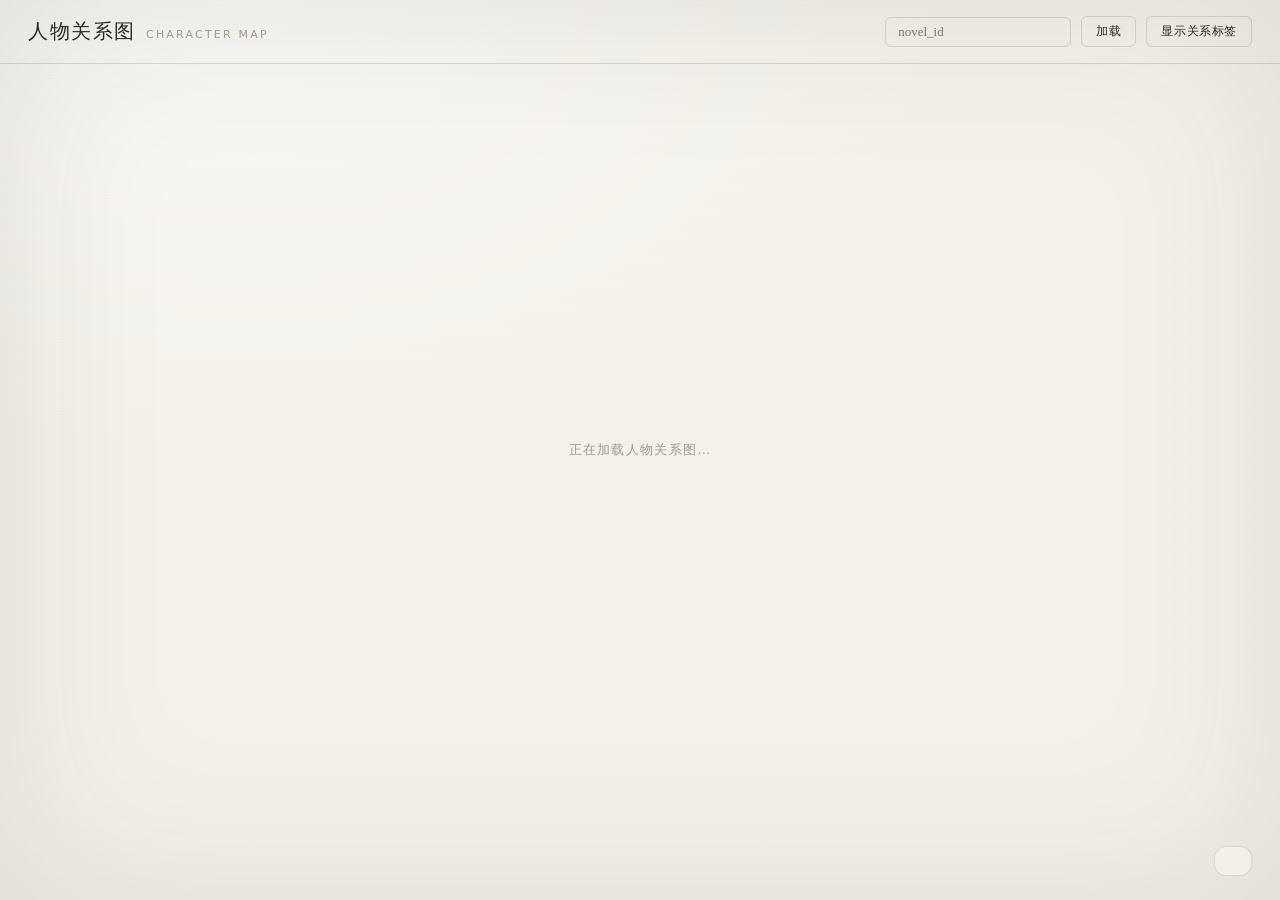
==== novel_game/graphic/relation.html @ 1cc36b70 "chore: 建立仓库首次提交，纳入 novel_game 全部源码与项目文档 - 还原误删事故中丢失的全部文件（novel_game 130 项、.github/agents 5 个智能体、PRD/" ====
<!DOCTYPE html>
<html lang="zh-CN">
<head>
    <meta charset="utf-8">
    <meta name="viewport" content="width=device-width, initial-scale=1.0">
    <title>人物关系图</title>
    <style>
        :root {
            --bg-0: #f4f1ea;
            --bg-1: #ece7dc;
            --ink-0: #2b2823;
            --ink-1: #6f6a5e;
            --ink-2: #a09a8c;
            --line: rgba(43, 40, 35, 0.14);
            --font-song: "Songti SC", "Noto Serif CJK SC", "Source Han Serif SC", "SimSun", serif;
            --font-sans: "PingFang SC", "Microsoft YaHei", system-ui, sans-serif;
        }
        body {
            margin: 0;
            background: var(--bg-0);
            color: var(--ink-0);
            font-family: var(--font-song);
            overflow: hidden;
        }
        /* 纸感背景层 */
        .backdrop {
            position: fixed; inset: 0; z-index: -3;
            background:
                radial-gradient(1200px 800px at 20% 0%, rgba(255,255,255,0.5), transparent 60%),
                var(--bg-0);
        }
        .grain {
            position: fixed; inset: 0; z-index: -2; pointer-events: none;
            opacity: 0.35; mix-blend-mode: multiply;
            background-image: repeating-linear-gradient(
                0deg, transparent 0 2px, rgba(43,40,35,0.015) 2px 3px);
        }
        .vignette {
            position: fixed; inset: 0; z-index: -1; pointer-events: none;
            box-shadow: inset 0 0 180px rgba(43, 40, 35, 0.10);
        }

        /* 顶栏 */
        .topbar {
            display: flex; align-items: center; justify-content: space-between;
            padding: 16px 28px;
            border-bottom: 1px solid var(--line);
            position: relative; z-index: 5;
        }
        .title { font-size: 20px; letter-spacing: 0.08em; }
        .title .sub {
            font-family: var(--font-sans); font-size: 11px; color: var(--ink-2);
            letter-spacing: 0.2em; margin-left: 10px;
        }
        .controls { display: flex; align-items: center; gap: 10px; }
        .controls input {
            border: 1px solid var(--line); background: transparent;
            color: var(--ink-0); padding: 6px 12px; border-radius: 6px;
            font-family: var(--font-song); font-size: 13px; width: 160px;
        }
        .controls button {
            border: 1px solid var(--line); background: transparent;
            color: var(--ink-0); padding: 6px 14px; border-radius: 6px;
            font-family: var(--font-sans); font-size: 12px; letter-spacing: 0.05em;
            cursor: pointer; transition: all 0.2s ease;
        }
        .controls button:hover { border-color: var(--ink-0); }

        svg { display: block; }

        /* 连线：低饱和，默认关系文字隐藏 */
        .link line {
            stroke: #b0a890;
            stroke-opacity: 0.35;
            stroke-width: 1.2;
            transition: stroke-opacity 0.2s ease, stroke-width 0.2s ease;
        }
        .link.highlight line { stroke-opacity: 0.85; stroke-width: 2; }
        .link.dim line { stroke-opacity: 0.08; }
        .link text {
            fill: var(--ink-1);
            font-family: var(--font-sans);
            font-size: 11px;
            letter-spacing: 0.05em;
            text-anchor: middle;
            dominant-baseline: middle;
            paint-order: stroke;
            stroke: var(--bg-0);
            stroke-width: 3px;
            stroke-linejoin: round;
            pointer-events: none;
            opacity: 0;
            transition: opacity 0.2s ease;
        }
        .link.highlight text { opacity: 1; }

        /* 节点：胶囊形，内嵌文字 */
        .node .pill { cursor: pointer; transition: all 0.2s ease; }
        .node .pill rect {
            fill: var(--bg-1);
            stroke: var(--ink-0);
            stroke-width: 1;
            opacity: 1;
            transition: opacity 0.2s ease, stroke-width 0.2s ease;
        }
        .node.lead .pill rect { fill: var(--ink-0); }
        .node.support .pill rect { fill: var(--bg-1); }
        .node.group .pill rect { fill: #fff; }
        .node.dim .pill rect { opacity: 0.25; }
        .node.dim .pill text { opacity: 0.35; }
        .node.highlight .pill rect { stroke-width: 2; }
        .node .pill text {
            font-family: var(--font-song);
            font-size: 14px;
            fill: var(--ink-0);
            text-anchor: middle;
            dominant-baseline: middle;
            pointer-events: none;
        }
        .node.lead .pill text { fill: var(--bg-0); }

        /* 图例：仅角色分类 */
        .legend {
            position: fixed;
            right: 28px; bottom: 24px;
            background: rgba(244, 241, 234, 0.92);
            backdrop-filter: blur(6px);
            border: 1px solid var(--line);
            border-radius: 12px;
            padding: 14px 18px;
            z-index: 10;
        }
        .legend h4 {
            font-family: var(--font-sans); font-size: 11px;
            letter-spacing: 0.18em; color: var(--ink-2); margin: 0 0 10px;
            font-weight: 400;
        }
        .legend-row {
            display: flex; align-items: center; gap: 8px;
            font-family: var(--font-sans); font-size: 12px;
            color: var(--ink-1); margin-bottom: 5px;
        }
        .legend-dot {
            width: 14px; height: 8px; border-radius: 2px;
            flex-shrink: 0;
        }

        /* Tooltip：浅底卡片，与主站一致 */
        .tooltip {
            position: absolute;
            background: var(--bg-0);
            color: var(--ink-0);
            padding: 10px 14px;
            border-radius: 10px;
            border: 1px solid var(--line);
            font-size: 13px;
            pointer-events: none;
            z-index: 1000;
            max-width: 280px;
            box-shadow: 0 6px 18px rgba(43, 40, 35, 0.08);
            font-family: var(--font-song);
            opacity: 0;
            transition: opacity 0.15s ease;
        }
        .tooltip.show { opacity: 1; }
        .tooltip .name { font-size: 16px; letter-spacing: 0.04em; }
        .tooltip .meta {
            margin-top: 3px;
            font-family: var(--font-sans); font-size: 11px;
            color: var(--ink-2); letter-spacing: 0.1em;
        }
        .tooltip .rels { margin-top: 8px; }
        .tooltip .rel-item {
            margin-top: 3px; font-size: 12px; color: var(--ink-1);
        }
        .tooltip .rel-item b { color: var(--ink-0); font-weight: 600; }

        /* 加载态 */
        .empty-hint {
            position: fixed; inset: 0;
            display: flex; align-items: center; justify-content: center;
            color: var(--ink-2); font-family: var(--font-sans); font-size: 13px;
            letter-spacing: 0.1em;
        }
    </style>
</head>
<body>
    <div class="backdrop"></div>
    <div class="grain"></div>
    <div class="vignette"></div>

    <div class="topbar">
        <div class="title">人物关系图<span class="sub">CHARACTER MAP</span></div>
        <div class="controls">
            <input type="text" id="novel-id" placeholder="novel_id">
            <button onclick="loadGraph()">加载</button>
            <button onclick="toggleLabels()" id="btn-toggle">显示关系标签</button>
        </div>
    </div>

    <svg id="graph"></svg>
    <div class="legend" id="legend"></div>
    <div class="tooltip" id="tooltip"></div>
    <div class="empty-hint" id="emptyHint">正在加载人物关系图…</div>

    <script src="https://d3js.org/d3.v7.min.js"></script>
    <script>
        const LINK_COLORS = {
            '亲情': '#8b4513', '师徒': '#b8860b', '敌对': '#a0522d',
            '感情': '#9c4f6e', '盟友': '#5a7d4e', '主仆': '#6b5b73'
        };
        const GROUP_COLOR = { '主角': '#2b2823', '配角': '#ece7dc', '配角团': '#ffffff' };
        let linkLabelsVisible = false;
        let simulation = null;

        function toggleLabels() {
            linkLabelsVisible = !linkLabelsVisible;
            d3.selectAll('.link text').style('opacity', linkLabelsVisible ? 1 : null);
            document.getElementById('btn-toggle').textContent =
                linkLabelsVisible ? '隐藏关系标签' : '显示关系标签';
        }

        function renderLegend() {
            const legend = d3.select('#legend');
            legend.html('');
            legend.append('h4').text('角色分类');
            legend.append('div').attr('class', 'legend-row')
                .html(`<span class="legend-dot" style="background:#2b2823"></span>主角`);
            legend.append('div').attr('class', 'legend-row')
                .html(`<span class="legend-dot" style="background:#ece7dc;border:1px solid #2b2823"></span>配角`);
            legend.append('div').attr('class', 'legend-row')
                .html(`<span class="legend-dot" style="background:#fff;border:1px solid #2b2823"></span>配角团`);
        }

        async function loadGraph() {
            const params = new URLSearchParams(window.location.search);
            const novelId = document.getElementById('novel-id').value || params.get('novel_id');
            if (!novelId) { d3.select('#emptyHint').text('请先上传小说'); return; }

            const hint = d3.select('#emptyHint');
            hint.style('display', 'flex').text('正在加载人物关系图…');

            let data;
            try {
                const res = await fetch(`/api/novel/${novelId}/graph`);
                data = await res.json();
            } catch (e) {
                hint.text('加载失败，请检查服务是否运行');
                return;
            }

            const nodes = data.nodes || [];
            const links = data.links || [];
            if (!nodes.length) {
                hint.text('暂无人物关系数据');
                return;
            }
            hint.style('display', 'none');
            renderLegend();

            const svg = d3.select('#graph');
            svg.selectAll('*').remove();
            const width = window.innerWidth, height = window.innerHeight - 62;
            svg.attr('width', width).attr('height', height);

            simulation = d3.forceSimulation(nodes)
                .force('link', d3.forceLink(links).id(d => d.id).distance(130))
                .force('charge', d3.forceManyBody().strength(-420))
                .force('center', d3.forceCenter(width / 2, height / 2))
                .velocityDecay(0.4);

            const tooltip = d3.select('#tooltip');

            const linkGroup = svg.selectAll('.link').data(links).enter().append('g')
                .attr('class', 'link');

            linkGroup.append('line')
                .attr('stroke', d => LINK_COLORS[d.type] || '#b0a890');

            linkGroup.append('text')
                .text(d => d.relation || d.type || '');

            const node = svg.selectAll('.node').data(nodes).enter().append('g')
                .attr('class', d => {
                    if (d.group === '主角') return 'node lead';
                    if (d.group === '配角团') return 'node group';
                    return 'node support';
                })
                .call(d3.drag()
                    .on('start', (e, d) => {
                        if (!e.active) simulation.alphaTarget(0.3).restart();
                        d.fx = d.x; d.fy = d.y;
                    })
                    .on('drag', (e, d) => { d.fx = e.x; d.fy = e.y; })
                    .on('end', (e, d) => {
                        if (!e.active) simulation.alphaTarget(0);
                        // 拖拽后保持固定，不自动回弹
                    }));

            // 测量文本宽度并绘制胶囊形节点
            const tmpText = svg.append('text').attr('font-family', 'Songti SC, serif')
                .attr('font-size', '14px').style('visibility', 'hidden');
            nodes.forEach(d => {
                tmpText.text(d.id);
                const w = tmpText.node().getComputedTextLength();
                d.pillW = Math.max(56, Math.min(180, w + 28));
                d.pillH = 32;
            });
            tmpText.remove();

            const pill = node.append('g').attr('class', 'pill');
            pill.append('rect')
                .attr('x', d => -d.pillW / 2)
                .attr('y', d => -d.pillH / 2)
                .attr('width', d => d.pillW)
                .attr('height', d => d.pillH)
                .attr('rx', 16).attr('ry', 16);
            pill.append('text').attr('y', 1).text(d => d.id);

            // 节点 hover：高亮相连，其余淡化
            node.on('mouseover', function(e, d) {
                    const linked = new Set();
                    linked.add(d.id);
                    links.forEach(l => {
                        const s = l.source.id || l.source, t = l.target.id || l.target;
                        if (s === d.id) { linked.add(t); }
                        if (t === d.id) { linked.add(s); }
                    });
                    node.classed('highlight', n => n.id === d.id)
                        .classed('dim', n => !linked.has(n.id));
                    linkGroup.classed('highlight', l => {
                        const s = l.source.id || l.source, t = l.target.id || l.target;
                        return s === d.id || t === d.id;
                    }).classed('dim', l => {
                        const s = l.source.id || l.source, t = l.target.id || l.target;
                        return s !== d.id && t !== d.id;
                    });
                    d3.select(this).select('.pill rect').attr('stroke-width', 2);

                    // tooltip
                    const relatedLinks = links.filter(l => {
                        const s = l.source.id || l.source, t = l.target.id || l.target;
                        return s === d.id || t === d.id;
                    });
                    const relHtml = relatedLinks.map(l => {
                        const s = l.source.id || l.source, t = l.target.id || l.target;
                        const other = s === d.id ? t : s;
                        return `<div class="rel-item">与 <b>${other}</b>：${l.relation || l.type || '未知'}</div>`;
                    }).join('');
                    tooltip.html(
                        `<div class="name">${d.id}</div>` +
                        `<div class="meta">${d.group || '—'} · 重要性 ${d.weight || '-'} 分</div>` +
                        (relHtml ? `<div class="rels">${relHtml}</div>` : '')
                    ).classed('show', true);
                })
                .on('mousemove', function(e) {
                    const bw = tooltip.node().offsetWidth;
                    const bh = tooltip.node().offsetHeight;
                    let x = e.pageX + 14, y = e.pageY + 14;
                    if (x + bw > window.innerWidth) x = e.pageX - bw - 14;
                    if (y + bh > window.innerHeight) y = e.pageY - bh - 14;
                    tooltip.style('left', x + 'px').style('top', y + 'px');
                })
                .on('mouseout', function() {
                    node.classed('highlight', false).classed('dim', false);
                    linkGroup.classed('highlight', false).classed('dim', false);
                    tooltip.classed('show', false);
                });

            // 连线 hover
            linkGroup.on('mouseover', function(e, d) {
                    const s = d.source.id || d.source, t = d.target.id || d.target;
                    node.classed('highlight', n => n.id === s || n.id === t)
                        .classed('dim', n => n.id !== s && n.id !== t);
                    linkGroup.classed('highlight', l => l === d)
                        .classed('dim', l => l !== d);
                    tooltip.html(
                        `<div class="name">${s} ↔ ${t}</div>` +
                        `<div class="rels"><div class="rel-item">${d.relation || ''} <b>（${d.type || '—'}）</b></div></div>`
                    ).classed('show', true);
                })
                .on('mousemove', function(e) {
                    const bw = tooltip.node().offsetWidth;
                    let x = e.pageX + 14, y = e.pageY + 14;
                    if (x + bw > window.innerWidth) x = e.pageX - bw - 14;
                    tooltip.style('left', x + 'px').style('top', y + 'px');
                })
                .on('mouseout', function() {
                    node.classed('highlight', false).classed('dim', false);
                    linkGroup.classed('highlight', false).classed('dim', false);
                    tooltip.classed('show', false);
                });

            simulation.on('tick', () => {
                linkGroup.select('line')
                    .attr('x1', d => d.source.x).attr('y1', d => d.source.y)
                    .attr('x2', d => d.target.x).attr('y2', d => d.target.y);
                linkGroup.select('text')
                    .attr('x', d => (d.source.x + d.target.x) / 2)
                    .attr('y', d => (d.source.y + d.target.y) / 2)
                    .attr('transform', d => {
                        const dx = d.target.x - d.source.x;
                        const dy = d.target.y - d.source.y;
                        let angle = Math.atan2(dy, dx) * 180 / Math.PI;
                        if (angle > 90 || angle < -90) angle += 180;
                        return `rotate(${angle}, ${(d.source.x + d.target.x) / 2}, ${(d.source.y + d.target.y) / 2})`;
                    });
                node.attr('transform', d => `translate(${d.x},${d.y})`);
            });
        }

        // 窗口缩放时重设中心
        window.addEventListener('resize', () => {
            if (simulation) {
                simulation.force('center', d3.forceCenter(window.innerWidth / 2, (window.innerHeight - 62) / 2));
                simulation.alpha(0.3).restart();
            }
        });

        // 自动从 URL 参数加载
        (function () {
            const params = new URLSearchParams(window.location.search);
            const novelId = params.get('novel_id');
            if (novelId) {
                document.getElementById('novel-id').value = novelId;
                loadGraph();
            }
        })();
    </script>
</body>
</html>
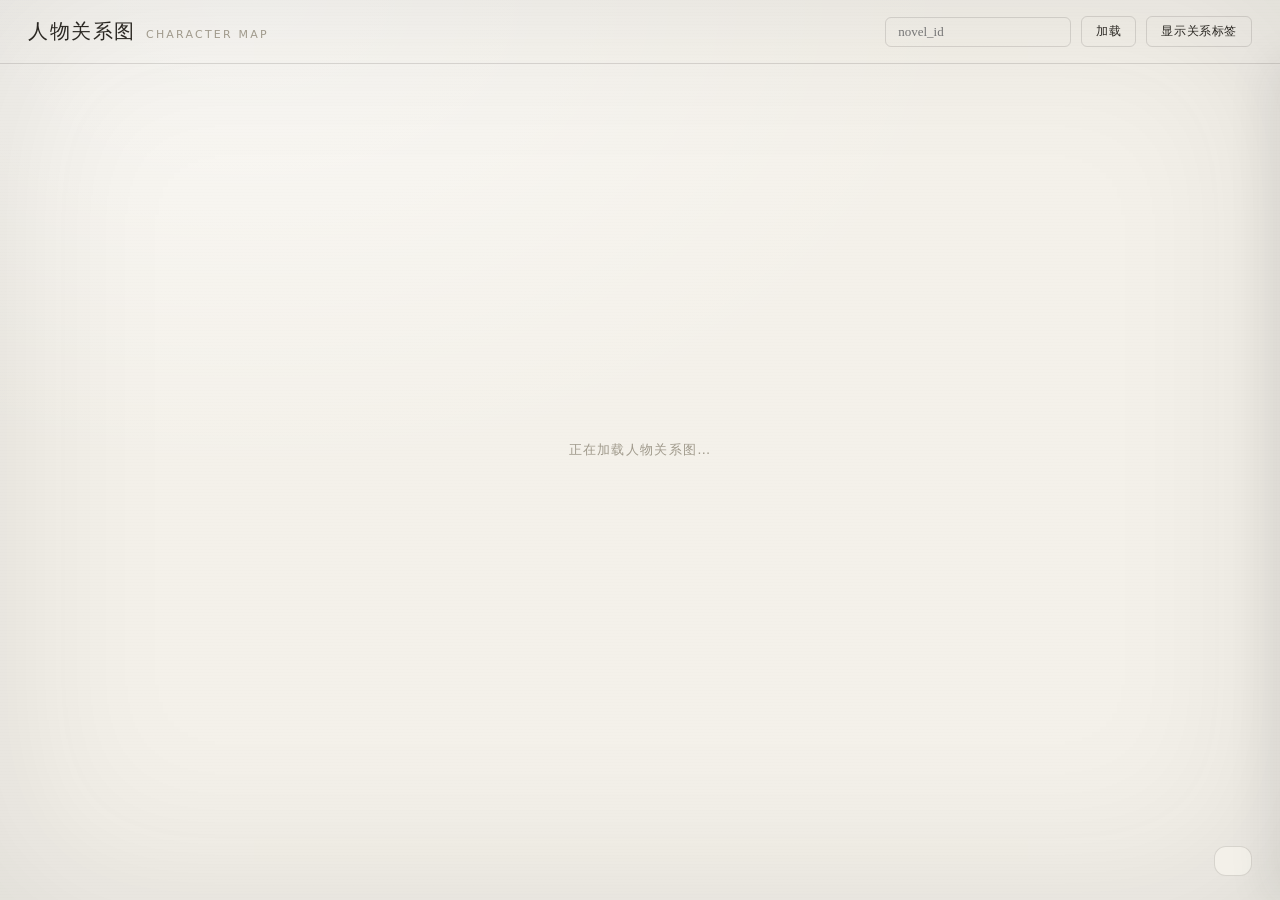
==== commit ccef05ff: "N2 关系图字体对齐 + 角色百科（需求②/需求④ 原文出处） 字体对齐：relation.html 的 --font-song/--font-sans 与主站 style.css 完全一致。 原栈首" ====
--- a/novel_game/graphic/relation.html
+++ b/novel_game/graphic/relation.html
@@ -12,8 +12,10 @@
             --ink-1: #6f6a5e;
             --ink-2: #a09a8c;
             --line: rgba(43, 40, 35, 0.14);
-            --font-song: "Songti SC", "Noto Serif CJK SC", "Source Han Serif SC", "SimSun", serif;
-            --font-sans: "PingFang SC", "Microsoft YaHei", system-ui, sans-serif;
+            --font-song: "华文宋体", "STSong", "Songti SC", "Noto Serif CJK SC",
+                         "Source Han Serif SC", "SimSun", serif;
+            --font-sans: "华文细黑", "STXihei", "PingFang SC", "Microsoft YaHei",
+                         system-ui, sans-serif;
         }
         body {
             margin: 0;
@@ -175,6 +177,63 @@
         }
         .tooltip .rel-item b { color: var(--ink-0); font-weight: 600; }
 
+        /* 角色百科面板：点击节点后从右侧滑出 */
+        .codex {
+            position: fixed; top: 62px; right: 0; bottom: 0;
+            width: 340px; max-width: 86vw;
+            background: rgba(236, 231, 220, 0.96);
+            backdrop-filter: blur(8px);
+            border-left: 1px solid var(--line);
+            box-shadow: -12px 0 40px rgba(43, 40, 35, 0.08);
+            padding: 22px 24px 32px;
+            overflow-y: auto;
+            scrollbar-width: thin;
+            z-index: 20;
+            transform: translateX(100%);
+            transition: transform 0.28s ease;
+        }
+        .codex.show { transform: none; }
+        .codex-head { display: flex; align-items: baseline; gap: 10px; }
+        .codex-name { font-size: 20px; letter-spacing: 0.06em; }
+        .codex-meta {
+            font-family: var(--font-sans); font-size: 11px;
+            color: var(--ink-2); letter-spacing: 0.12em;
+        }
+        .codex-close {
+            margin-left: auto; border: none; background: transparent;
+            color: var(--ink-2); font-size: 18px; line-height: 1;
+            cursor: pointer; padding: 0 2px;
+        }
+        .codex-close:hover { color: var(--ink-0); }
+        .codex-sec { margin-top: 18px; }
+        .codex-sec h5 {
+            font-family: var(--font-sans); font-size: 11px; font-weight: 400;
+            letter-spacing: 0.18em; color: var(--ink-2); margin: 0 0 6px;
+        }
+        .codex-sec p { font-size: 13px; line-height: 1.85; color: var(--ink-1); }
+        .codex-sec ul { list-style: none; }
+        .codex-sec li {
+            font-size: 13px; line-height: 1.8; color: var(--ink-1);
+            padding-left: 14px; position: relative;
+        }
+        .codex-sec li::before {
+            content: "·"; position: absolute; left: 4px; color: var(--ink-2);
+        }
+        .codex-sec li b { color: var(--ink-0); font-weight: 400; }
+        .codex-sec .excerpt {
+            border-left: 2px solid var(--line); padding-left: 10px;
+            margin-top: 8px; font-size: 12.5px; line-height: 1.8;
+            color: var(--ink-1); max-height: 8.5em; overflow: hidden;
+        }
+        .codex-sec .excerpt .src {
+            display: block; font-family: var(--font-sans); font-size: 10.5px;
+            color: var(--ink-2); letter-spacing: 0.1em; margin-bottom: 2px;
+        }
+        .codex-hint {
+            margin-top: 18px; font-family: var(--font-sans); font-size: 12px;
+            color: var(--ink-2); letter-spacing: 0.1em;
+        }
+
         /* 加载态 */
         .empty-hint {
             position: fixed; inset: 0;
@@ -200,6 +259,7 @@
 
     <svg id="graph"></svg>
     <div class="legend" id="legend"></div>
+    <aside class="codex" id="codex"></aside>
     <div class="tooltip" id="tooltip"></div>
     <div class="empty-hint" id="emptyHint">正在加载人物关系图…</div>
 
@@ -212,6 +272,66 @@
         const GROUP_COLOR = { '主角': '#2b2823', '配角': '#ece7dc', '配角团': '#ffffff' };
         let linkLabelsVisible = false;
         let simulation = null;
+        let currentNovelId = '';
+
+        function esc(v) {
+            return String(v == null ? '' : v).replace(/[&<>"]/g,
+                (c) => ({ '&': '&amp;', '<': '&lt;', '>': '&gt;', '"': '&quot;' }[c]));
+        }
+
+        function hideCodex() {
+            document.getElementById('codex').classList.remove('show');
+        }
+
+        function codexHead(name, meta) {
+            return `<div class="codex-head"><div class="codex-name">${esc(name)}</div>` +
+                `<div class="codex-meta">${esc(meta || '')}</div>` +
+                `<button class="codex-close" onclick="hideCodex()">×</button></div>`;
+        }
+
+        function codexBody(data) {
+            const p = data.profile || {};
+            const labels = [['personality', '性格'], ['goal', '目标'],
+                            ['speech_style', '说话风格'], ['secret', '隐秘']];
+            let html = labels
+                .filter(([k]) => p[k])
+                .map(([k, label]) => `<div class="codex-sec"><h5>${label}</h5><p>${esc(p[k])}</p></div>`)
+                .join('');
+            if (!html) html = '<div class="codex-hint">暂无该角色的人设档案</div>';
+
+            const events = data.events || [];
+            if (events.length) {
+                html += '<div class="codex-sec"><h5>关联关键事件</h5><ul>' + events.map(e =>
+                    `<li><b>#${esc(e.order)} ${esc(e.event_name)}</b><br>${esc(e.trigger_condition)}</li>`
+                ).join('') + '</ul></div>';
+            }
+
+            const excerpts = data.excerpts || [];
+            if (excerpts.length) {
+                html += '<div class="codex-sec"><h5>原著出处</h5>' + excerpts.map(e =>
+                    `<div class="excerpt"><span class="src">原著第 ${esc(e.chunk_index + 1)} 段</span>${esc(e.text)}</div>`
+                ).join('') + '</div>';
+            }
+            return html;
+        }
+
+        // 节点点击：拉取角色百科（人设 + 关键事件 + 原著出处）
+        async function showCodex(d) {
+            const box = document.getElementById('codex');
+            box.classList.add('show');
+            const meta = `${d.group || '—'} · 重要性 ${d.weight || '-'} 分`;
+            box.innerHTML = codexHead(d.id, meta) + '<div class="codex-hint">正在检索角色档案…</div>';
+            let data;
+            try {
+                const res = await fetch(`/api/novel/${encodeURIComponent(currentNovelId)}` +
+                    `/character/${encodeURIComponent(d.id)}`);
+                data = await res.json();
+            } catch (e) {
+                box.innerHTML = codexHead(d.id, meta) + '<div class="codex-hint">加载失败，请检查服务是否运行</div>';
+                return;
+            }
+            box.innerHTML = codexHead(d.id, meta) + codexBody(data);
+        }
 
         function toggleLabels() {
             linkLabelsVisible = !linkLabelsVisible;
@@ -236,6 +356,7 @@
             const params = new URLSearchParams(window.location.search);
             const novelId = document.getElementById('novel-id').value || params.get('novel_id');
             if (!novelId) { d3.select('#emptyHint').text('请先上传小说'); return; }
+            currentNovelId = novelId;
 
             const hint = d3.select('#emptyHint');
             hint.style('display', 'flex').text('正在加载人物关系图…');
@@ -279,6 +400,18 @@
 
             linkGroup.append('text')
                 .text(d => d.relation || d.type || '');
+
+            // 用与真实节点相同的 CSS 路径测宽，避免测量字体与渲染字体不一致
+            const tmpWrap = svg.append('g').attr('class', 'node')
+                .style('visibility', 'hidden');
+            const tmpText = tmpWrap.append('g').attr('class', 'pill').append('text').attr('y', 1);
+            nodes.forEach(d => {
+                tmpText.text(d.id);
+                const w = tmpText.node().getComputedTextLength();
+                d.pillW = Math.max(56, Math.min(180, w + 28));
+                d.pillH = 32;
+            });
+            tmpWrap.remove();
 
             const node = svg.selectAll('.node').data(nodes).enter().append('g')
                 .attr('class', d => {
@@ -297,17 +430,6 @@
                         // 拖拽后保持固定，不自动回弹
                     }));
 
-            // 测量文本宽度并绘制胶囊形节点
-            const tmpText = svg.append('text').attr('font-family', 'Songti SC, serif')
-                .attr('font-size', '14px').style('visibility', 'hidden');
-            nodes.forEach(d => {
-                tmpText.text(d.id);
-                const w = tmpText.node().getComputedTextLength();
-                d.pillW = Math.max(56, Math.min(180, w + 28));
-                d.pillH = 32;
-            });
-            tmpText.remove();
-
             const pill = node.append('g').attr('class', 'pill');
             pill.append('rect')
                 .attr('x', d => -d.pillW / 2)
@@ -316,6 +438,10 @@
                 .attr('height', d => d.pillH)
                 .attr('rx', 16).attr('ry', 16);
             pill.append('text').attr('y', 1).text(d => d.id);
+
+            // 节点点击：右侧角色百科；点空白处收起
+            node.on('click', (e, d) => { e.stopPropagation(); showCodex(d); });
+            svg.on('click', () => hideCodex());
 
             // 节点 hover：高亮相连，其余淡化
             node.on('mouseover', function(e, d) {
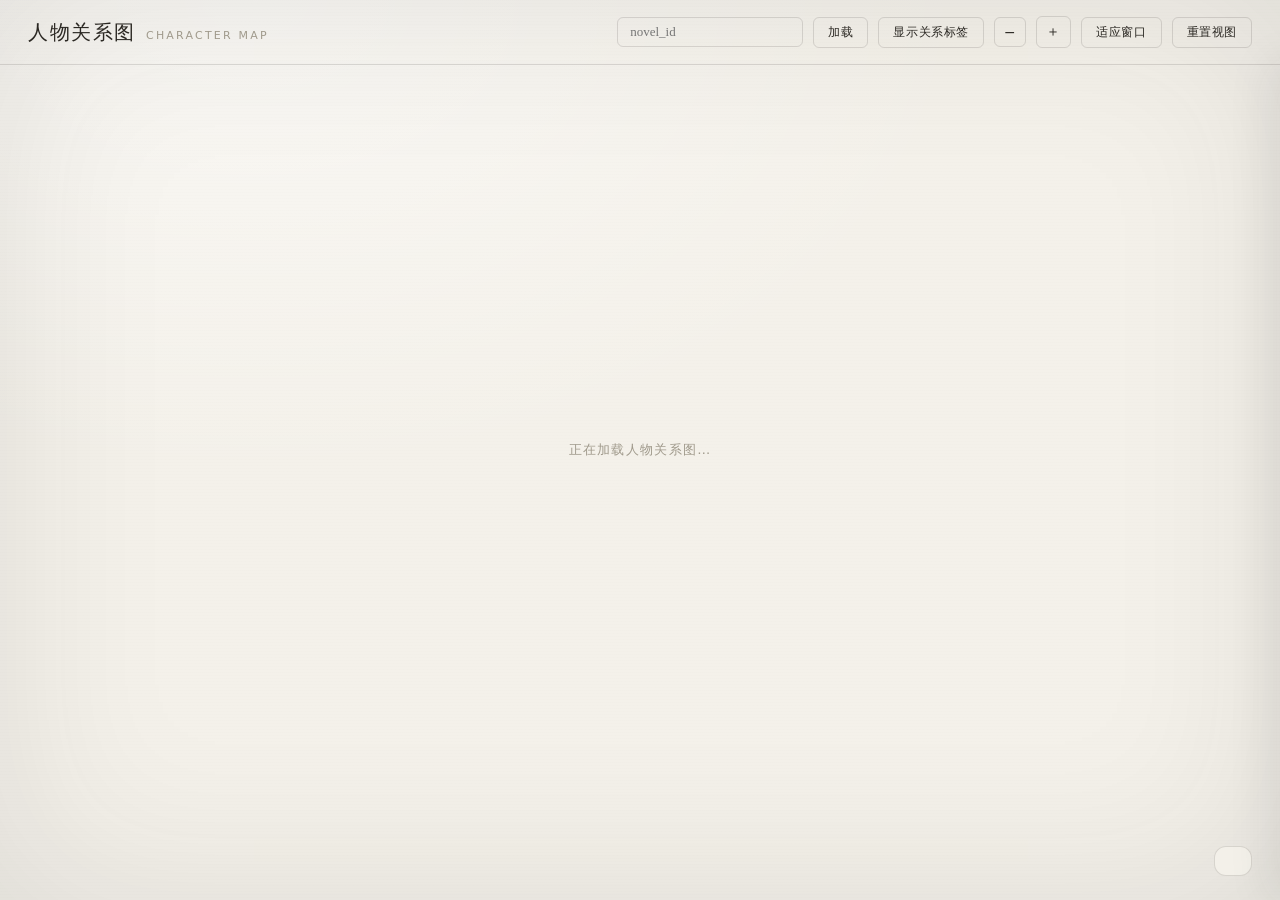
==== commit 0340dcc3: "feat(graph): 关系图支持缩放/平移/拖拽联动，并按重要度过滤后端节点 - config: 新增 RELATION_GRAPH_MIN_WEIGHT = 30 - route_graph: " ====
--- a/novel_game/graphic/relation.html
+++ b/novel_game/graphic/relation.html
@@ -54,7 +54,10 @@
             font-family: var(--font-sans); font-size: 11px; color: var(--ink-2);
             letter-spacing: 0.2em; margin-left: 10px;
         }
-        .controls { display: flex; align-items: center; gap: 10px; }
+        .controls {
+            display: flex; align-items: center; justify-content: flex-end;
+            gap: 10px; flex-wrap: wrap;
+        }
         .controls input {
             border: 1px solid var(--line); background: transparent;
             color: var(--ink-0); padding: 6px 12px; border-radius: 6px;
@@ -67,6 +70,9 @@
             cursor: pointer; transition: all 0.2s ease;
         }
         .controls button:hover { border-color: var(--ink-0); }
+        .controls .view-button {
+            min-width: 32px; padding: 6px 9px; font-size: 14px;
+        }
 
         svg { display: block; }
 
@@ -254,6 +260,10 @@
             <input type="text" id="novel-id" placeholder="novel_id">
             <button onclick="loadGraph()">加载</button>
             <button onclick="toggleLabels()" id="btn-toggle">显示关系标签</button>
+            <button class="view-button" onclick="zoomOut()" title="缩小">−</button>
+            <button class="view-button" onclick="zoomIn()" title="放大">＋</button>
+            <button onclick="fitView()" title="让整张关系图适应窗口">适应窗口</button>
+            <button onclick="resetView()" title="恢复默认视图">重置视图</button>
         </div>
     </div>
 
@@ -273,6 +283,8 @@
         let linkLabelsVisible = false;
         let simulation = null;
         let currentNovelId = '';
+        let zoomBehavior = null;
+        let graphViewport = null;
 
         function esc(v) {
             return String(v == null ? '' : v).replace(/[&<>"]/g,
@@ -340,6 +352,40 @@
                 linkLabelsVisible ? '隐藏关系标签' : '显示关系标签';
         }
 
+        function fitView() {
+            if (!zoomBehavior || !graphViewport) return;
+            const svg = d3.select('#graph');
+            const bounds = graphViewport.node().getBBox();
+            if (!bounds.width || !bounds.height) return;
+
+            const width = window.innerWidth;
+            const height = window.innerHeight - 62;
+            const padding = 56;
+            const scale = Math.max(0.15, Math.min(2,
+                Math.min((width - padding * 2) / bounds.width,
+                         (height - padding * 2) / bounds.height)));
+            const tx = width / 2 - scale * (bounds.x + bounds.width / 2);
+            const ty = height / 2 - scale * (bounds.y + bounds.height / 2);
+            svg.transition().duration(350)
+                .call(zoomBehavior.transform,
+                    d3.zoomIdentity.translate(tx, ty).scale(scale));
+        }
+
+        function zoomIn() {
+            if (zoomBehavior) d3.select('#graph').transition().duration(180)
+                .call(zoomBehavior.scaleBy, 1.25);
+        }
+
+        function zoomOut() {
+            if (zoomBehavior) d3.select('#graph').transition().duration(180)
+                .call(zoomBehavior.scaleBy, 0.8);
+        }
+
+        function resetView() {
+            if (zoomBehavior) d3.select('#graph').transition().duration(250)
+                .call(zoomBehavior.transform, d3.zoomIdentity);
+        }
+
         function renderLegend() {
             const legend = d3.select('#legend');
             legend.html('');
@@ -380,19 +426,19 @@
             renderLegend();
 
             const svg = d3.select('#graph');
+            if (simulation) simulation.stop();
             svg.selectAll('*').remove();
             const width = window.innerWidth, height = window.innerHeight - 62;
             svg.attr('width', width).attr('height', height);
-
-            simulation = d3.forceSimulation(nodes)
-                .force('link', d3.forceLink(links).id(d => d.id).distance(130))
-                .force('charge', d3.forceManyBody().strength(-420))
-                .force('center', d3.forceCenter(width / 2, height / 2))
-                .velocityDecay(0.4);
+            graphViewport = svg.append('g').attr('class', 'graph-viewport');
+            zoomBehavior = d3.zoom().scaleExtent([0.15, 5]);
+            svg.call(zoomBehavior).on('zoom', (e) => {
+                graphViewport.attr('transform', e.transform);
+            });
 
             const tooltip = d3.select('#tooltip');
 
-            const linkGroup = svg.selectAll('.link').data(links).enter().append('g')
+            const linkGroup = graphViewport.selectAll('.link').data(links).enter().append('g')
                 .attr('class', 'link');
 
             linkGroup.append('line')
@@ -402,7 +448,7 @@
                 .text(d => d.relation || d.type || '');
 
             // 用与真实节点相同的 CSS 路径测宽，避免测量字体与渲染字体不一致
-            const tmpWrap = svg.append('g').attr('class', 'node')
+            const tmpWrap = graphViewport.append('g').attr('class', 'node')
                 .style('visibility', 'hidden');
             const tmpText = tmpWrap.append('g').attr('class', 'pill').append('text').attr('y', 1);
             nodes.forEach(d => {
@@ -413,7 +459,16 @@
             });
             tmpWrap.remove();
 
-            const node = svg.selectAll('.node').data(nodes).enter().append('g')
+            simulation = d3.forceSimulation(nodes)
+                .force('link', d3.forceLink(links).id(d => d.id).distance(96))
+                .force('charge', d3.forceManyBody().strength(-230))
+                .force('collide', d3.forceCollide(d => d.pillW / 2 + 7))
+                .force('x', d3.forceX(width / 2).strength(0.08))
+                .force('y', d3.forceY(height / 2).strength(0.08))
+                .force('center', d3.forceCenter(width / 2, height / 2))
+                .velocityDecay(0.4);
+
+            const node = graphViewport.selectAll('.node').data(nodes).enter().append('g')
                 .attr('class', d => {
                     if (d.group === '主角') return 'node lead';
                     if (d.group === '配角团') return 'node group';
@@ -427,7 +482,10 @@
                     .on('drag', (e, d) => { d.fx = e.x; d.fy = e.y; })
                     .on('end', (e, d) => {
                         if (!e.active) simulation.alphaTarget(0);
-                        // 拖拽后保持固定，不自动回弹
+                        // 松手后释放固定点，让关系网继续受力，关联人物也会跟着调整
+                        d.fx = null;
+                        d.fy = null;
+                        simulation.alpha(0.2).restart();
                     }));
 
             const pill = node.append('g').attr('class', 'pill');
@@ -533,12 +591,19 @@
                     });
                 node.attr('transform', d => `translate(${d.x},${d.y})`);
             });
+            simulation.on('end.fit', fitView);
+            setTimeout(fitView, 250);
         }
 
         // 窗口缩放时重设中心
         window.addEventListener('resize', () => {
             if (simulation) {
-                simulation.force('center', d3.forceCenter(window.innerWidth / 2, (window.innerHeight - 62) / 2));
+                const width = window.innerWidth;
+                const height = window.innerHeight - 62;
+                d3.select('#graph').attr('width', width).attr('height', height);
+                simulation.force('x').x(width / 2);
+                simulation.force('y').y(height / 2);
+                simulation.force('center', d3.forceCenter(width / 2, height / 2));
                 simulation.alpha(0.3).restart();
             }
         });
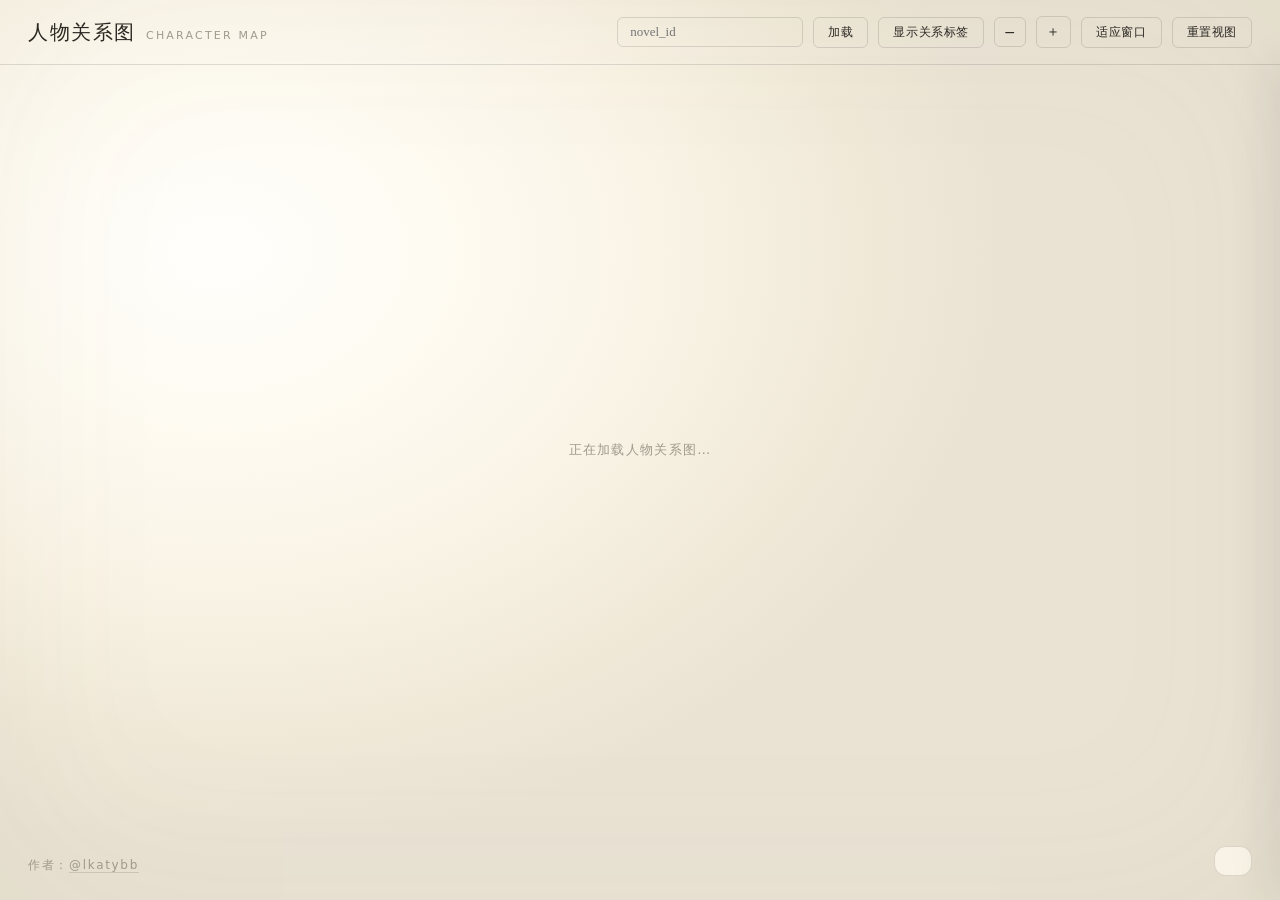
==== commit 2143b28e: "style(graphic): 关系图纸感背景与主站统一，并补作者署名 - relation.html 引用主站同一套纸纹背景与配色令牌，图例改浅底卡片 - 左下角补作者署名，与书架首页口径一致 - " ====
--- a/novel_game/graphic/relation.html
+++ b/novel_game/graphic/relation.html
@@ -6,8 +6,13 @@
     <title>人物关系图</title>
     <style>
         :root {
-            --bg-0: #f4f1ea;
-            --bg-1: #ece7dc;
+            /* 与主站 static/style.css 同步：暖白纸底 + 光晕最亮点偏左上（不在中央） */
+            --bg-0: #faf5e8;
+            --bg-1: #f2ecdd;
+            --paper-glow: radial-gradient(
+                62% 66% at 17% 28%,
+                #fffefb 0%, #fefbf2 28%, #f9f3e5 58%, #f0e9d8 82%, #eae3d4 100%);
+            /* 整屏光晕：亮斑偏左上（与主站一致），四周渐深，像一束光打在纸上 */
             --ink-0: #2b2823;
             --ink-1: #6f6a5e;
             --ink-2: #a09a8c;
@@ -24,22 +29,20 @@
             font-family: var(--font-song);
             overflow: hidden;
         }
-        /* 纸感背景层 */
+        /* 纸感背景层：暖白光晕（最亮点偏左上）+ 纸纹 + 暗角，与主站同一套 */
         .backdrop {
             position: fixed; inset: 0; z-index: -3;
-            background:
-                radial-gradient(1200px 800px at 20% 0%, rgba(255,255,255,0.5), transparent 60%),
-                var(--bg-0);
+            background: var(--paper-glow);
         }
         .grain {
             position: fixed; inset: 0; z-index: -2; pointer-events: none;
-            opacity: 0.35; mix-blend-mode: multiply;
-            background-image: repeating-linear-gradient(
-                0deg, transparent 0 2px, rgba(43,40,35,0.015) 2px 3px);
+            background-image: url("/assets/paper.png");
+            background-size: 512px 512px;
+            background-repeat: repeat;
         }
         .vignette {
             position: fixed; inset: 0; z-index: -1; pointer-events: none;
-            box-shadow: inset 0 0 180px rgba(43, 40, 35, 0.10);
+            box-shadow: inset 0 0 200px rgba(122, 104, 72, 0.06);
         }
 
         /* 顶栏 */
@@ -131,7 +134,7 @@
         .legend {
             position: fixed;
             right: 28px; bottom: 24px;
-            background: rgba(244, 241, 234, 0.92);
+            background: rgba(250, 245, 232, 0.92);
             backdrop-filter: blur(6px);
             border: 1px solid var(--line);
             border-radius: 12px;
@@ -152,6 +155,20 @@
             width: 14px; height: 8px; border-radius: 2px;
             flex-shrink: 0;
         }
+
+        /* 署名：左下角，与主站书架首页口径保持一致 */
+        .signature {
+            position: fixed;
+            left: 28px; bottom: 26px;
+            font-family: var(--font-sans); font-size: 12px;
+            letter-spacing: 0.14em; color: var(--ink-2);
+            z-index: 10;
+        }
+        .signature a {
+            color: inherit; text-decoration: none;
+            border-bottom: 1px solid var(--line);
+        }
+        .signature a:hover { color: var(--ink-1); }
 
         /* Tooltip：浅底卡片，与主站一致 */
         .tooltip {
@@ -187,7 +204,7 @@
         .codex {
             position: fixed; top: 62px; right: 0; bottom: 0;
             width: 340px; max-width: 86vw;
-            background: rgba(236, 231, 220, 0.96);
+            background: rgba(243, 237, 224, 0.96);
             backdrop-filter: blur(8px);
             border-left: 1px solid var(--line);
             box-shadow: -12px 0 40px rgba(43, 40, 35, 0.08);
@@ -269,6 +286,8 @@
 
     <svg id="graph"></svg>
     <div class="legend" id="legend"></div>
+    <!-- 署名：改这里时要与 static/index.html 的 .brand-author 一起改 -->
+    <div class="signature">作者：<a href="https://github.com/lkatybb" target="_blank" rel="noopener">@lkatybb</a></div>
     <aside class="codex" id="codex"></aside>
     <div class="tooltip" id="tooltip"></div>
     <div class="empty-hint" id="emptyHint">正在加载人物关系图…</div>
@@ -393,7 +412,7 @@
             legend.append('div').attr('class', 'legend-row')
                 .html(`<span class="legend-dot" style="background:#2b2823"></span>主角`);
             legend.append('div').attr('class', 'legend-row')
-                .html(`<span class="legend-dot" style="background:#ece7dc;border:1px solid #2b2823"></span>配角`);
+                .html(`<span class="legend-dot" style="background:#f2ecdd;border:1px solid #2b2823"></span>配角`);
             legend.append('div').attr('class', 'legend-row')
                 .html(`<span class="legend-dot" style="background:#fff;border:1px solid #2b2823"></span>配角团`);
         }
